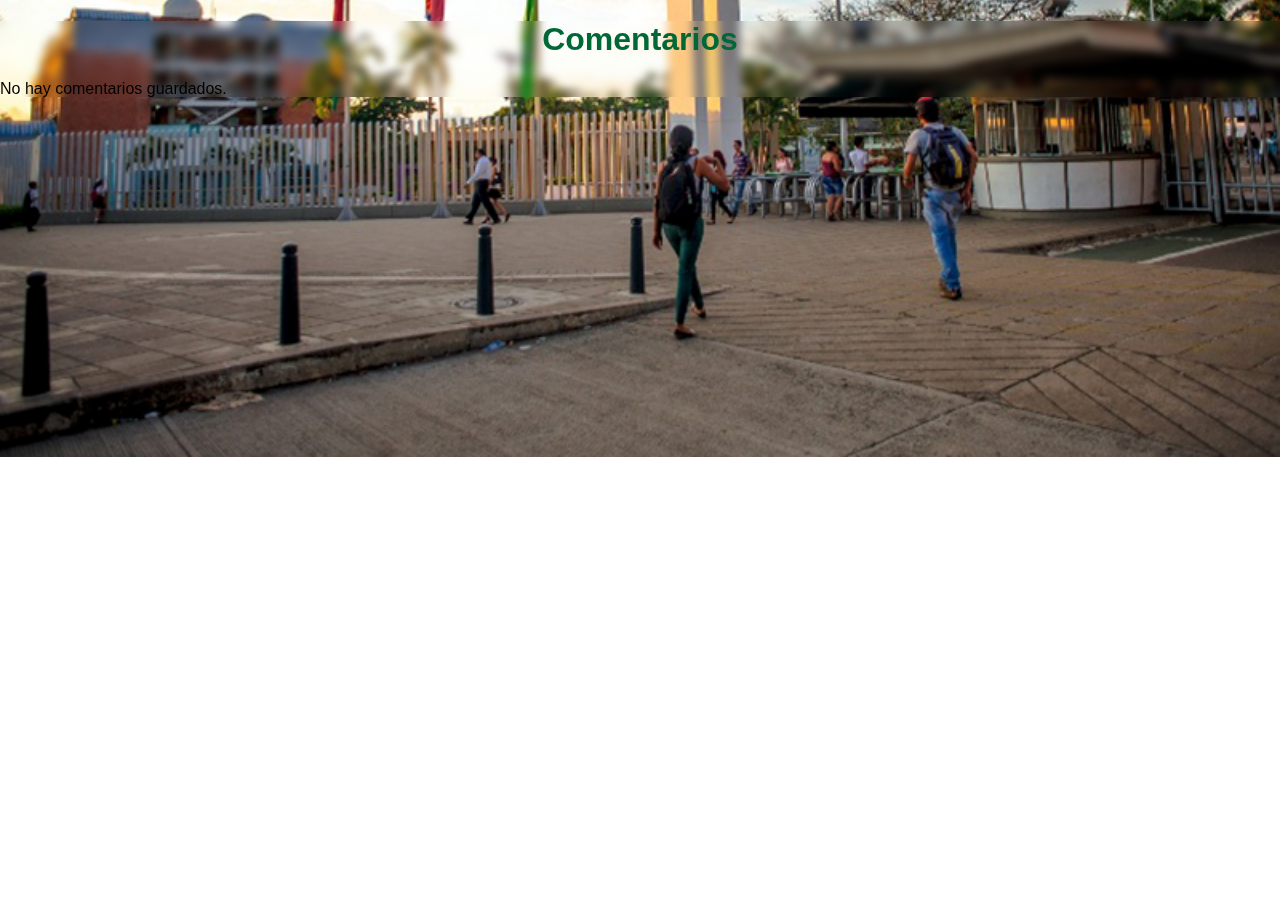
==== pages/Comentarios.html @ 9da9dbe5 "creacion calificaion del servicio" ====
<!DOCTYPE html>
<html lang="es">
<head>
    <meta charset="UTF-8">
    <meta name="viewport" content="width=device-width, initial-scale=1.0">
    <link rel="stylesheet" href="../globalstyles.css">
    <title>Mostrar Comentarios</title>
    <style>
        h1{
            display: flex;
            justify-content: center;
            color: var( --e-global-color-primary);
        }
        .card {
            box-shadow: 0 0 10px rgba(0, 0, 0, 0.1);
            padding: var(--sizeR-xxl);
            margin: 10px 0;
            background-color: var(--e-global-color-lightgray);
            border-radius: 8px;
            border: none;
        }
        .card h3 {
            margin: 0;
        }
        .card:hover {   
    grid-template-columns: 60% 40%;
    box-shadow: 0 0 10px rgba(0, 0, 0, 0.1);
    border-radius: var(--sizeR-l);
    transition-duration: 1.5s;
    background: var(--e-global-color-322680a6);
    width: auto;
    margin: auto;
}
        .stars {
            color: gold;
            font-size: var(--size-m );
        }
    </style>
</head>
<body>

    <h1>Comentarios</h1>
    <div id="comments-container"></div>

    <script>
        // Función para cargar y mostrar los comentarios desde localStorage
        window.onload = function() {
            const commentsContainer = document.getElementById('comments-container');
            const storedComments = JSON.parse(localStorage.getItem('comments')) || [];

            if (storedComments.length === 0) {
                commentsContainer.innerHTML = '<p>No hay comentarios guardados.</p>';
            } else {
                storedComments.forEach(comment => {
                    const card = document.createElement('div');
                    card.classList.add('card');

                    card.innerHTML = `
                        <h3>${comment.name}</h3>
                        <p><strong>Comentarios:</strong> ${comment.comments}</p>
                        <div class="stars">${'&#9733;'.repeat(comment.rating)}</div>
                    `;

                    commentsContainer.appendChild(card);
                });
            }
        }
    </script>

</body>
</html>
---- globalstyles.css ----
:root {

    /* UIS global color palette */
    --e-global-color-primary: #006837;
    --e-global-color-secondary: #FFFFFF;
    --e-global-color-text: #333333;
    --e-global-color-accent: #99CC33;
    --e-global-color-40eb6205: #666666;
    --e-global-color-322680a6: #F7F7F7;
    --e-global-color-17ab7c36: #006837CC;
    --e-global-color-black: #000000;
    --e-global-color-lightgray: #f7f7f75c;

    /* Standard sizes and measurements */

    /*Measurements in vh*/
    /*0px*/
    --size-0: 0;
    /*10.92px*/
    --size-s: 2vh;
    /*21.84px*/
    --size-m: 4vh;
    /*32.76px*/
    --size-l: 6vh;
    /*43.68px*/
    --size-xl: 8vh;
    /*54.6px*/
    --size-xxl: 10vh;


    /*Measurements in rem*/
    /*5px */
    --sizeR-s: 0.313rem;
    /*10px*/
    --sizeR-m: 0.625rem;
    /*15px*/
    --sizeR-l: 0.938rem;
    /*20px*/
    --sizeR-xl: 1.25rem;
    /* 30px */
    --sizeR-xxl: 1.90rem;


    /*Measurements in percentage*/
    --sizePorcen-xs: 10%;
    --sizePorcen-s: 20%;
    --sizePorcen-m: 30%;
    --sizePorcen-l: 40%;
    --sizePorcen-xl: 50%;
    --sizePorcen-xxl: 60%;
    --sizePorcen-xxxl: 70%;
    --sizePorcen-4xl: 80%;
    --sizePorcen-5xl: 90%;
    --sizePorcen-6xl: 100%;
}

body {
    padding: var(--size-0);
    font-family: Arial, Helvetica, sans-serif;
    gap: var(--size-0);
    margin: var(--size-0);
    backdrop-filter: blur(4px);
    background-image: url('ASSETS/UIS entrada.png');
    background-repeat: no-repeat;
    background-size: cover;
    background-position: center;
}

a{
    text-decoration: none;
}

/* clases personalizadas */

/* text decoration none + cursor pointer */
.textdcurnonepoint {
    text-decoration: none;
    cursor: pointer;
}

/* margin genral auto */
.margina {
    margin: auto;
}


/* Inicio navbar */
nav {
    display: flex;
    align-items: center;
    justify-content: space-between;
    background-color: var(--e-global-color-322680a6);
    height: var(--size-xl);
    position: relative;
    width: var(--sizePorcen-6xl);
    height: var(--size-xl);
    height: var(--size-xxl);
}

nav a {
    color: var(--e-global-color-40eb6205);
}

.optionnav {
    display: grid;
    align-items: center;
    justify-content: space-around;
    grid-template-columns: 33% 33% 33%;
    font-size: var(--size-m);
    background-color: var(--e-global-color-black);
    width: var(--sizePorcen-l);
}

.nav-links {
    display: flex;
    list-style: none;
    gap: 50px;
    background: var(--e-global-color-black);
    border-left: 150px solid var(--e-global-color-black);
    padding: var(--sizeR-s);
}

nav li {
    display: flex;
    align-items: center;
    justify-content: center;
    margin: auto;
}

img.lupa {
    margin-right: 60px;
}

.nav-links2 {
    display: grid;
    grid-template-columns: 25% 25% 25% 25%;
    list-style: none;
    border-left: 140px solid var(--e-global-color-secondary);
    margin-left: var(--sizeR-l);
}

.nav-links li a {
    text-decoration: none;
    color: var(--e-global-color-secondary);
    font-weight: bold;
    transition: color 0.3s;
}

.nav-links li a:hover {
    color: var(--e-global-color-primary);
}


.containelogo {
    display: flex;
    align-items: center;
    justify-content: center;
    margin-right: var(--sizeR-m);
    height: var(--sizePorcen-6xl);
}

.logo {
    margin: auto;
    margin-left: 2rem;
    height: var(--sizePorcen-2xl);
}

/* cards */
.container {
    display: flex;
    align-items: center;
    flex-direction: column;
    margin-top: var(--sizeR-xl);
    gap: 4rem;
}

.container img {
    border-radius: var(--sizeR-l);
    height: 80%;
    width: auto;
    margin: auto;
}

.container_target:hover {
    display: grid;
    grid-template-columns: 60% 40%;
    padding: var(--sizeR-m);
    box-shadow: 0 0 10px rgba(0, 0, 0, 0.1);
    border-radius: var(--sizeR-l);
    transition-duration: 1.5s;
    background: var(--e-global-color-322680a6);
    width: auto;
    margin: auto;
}

.container_target {
    display: grid;
    grid-template-columns: 60% 40%;
    padding: var(--sizeR-m);
    box-shadow: 0 0 10px rgba(0, 0, 0, 0.1);
    border-radius: var(--sizeR-l);
    transition-duration: 1s;
    background: var(--e-global-color-lightgray);
    width: auto;
    margin: auto;
}


.container_target {
    position: relative;
}

.routinfo button {
    padding: var(--size-s);
    margin-top: 40px;
    border-radius: 8px;
    border: none;
    background-color: var(--e-global-color-17ab7c36);
    color:var(--e-global-color-secondary);
}

.routinfo button:hover {
    background-color: var(--e-global-color-primary);
}

.ver_mas {
    margin-bottom: 30px;
    padding: var(--sizeR-m);
    border-radius: var(--sizeR-m);
    border: none;
    background-color: var(--e-global-color-17ab7c36);
    color:var(--e-global-color-secondary);
}

.ver_mas:hover {
    background-color: var(--e-global-color-primary);
}

footer {
    display: grid;
    justify-content: space-around;
    grid-template-columns: 30% 70%;
    background-color: var(--e-global-color-40eb6205);
    margin: auto;
    margin-top: 50px;
    width:var(--sizePorcen-6xl);
}

.contacus {
    display: grid;
    grid-template-columns: auto;
    margin: auto;
    gap: var(--sizeR-xl);
    margin-top: 80px;
    margin-right: 0;
}

.footlogos{
    display: flex;
    justify-content: space-around;
}

.information {
    display: grid;
    margin: auto;
    margin-left: var(--sizePorcen-s);
    grid-template-columns: auto;
    gap: var(--sizeR-xl);
}

.networks{
    display: flex;
    justify-content: space-between;
    border-bottom: var(--e-global-color-black) solid 1px;
    padding-bottom: var(--sizeR-m);
}

.nationalphone{
    color:var(--e-global-color-accent);
}

.contacts {
    display: grid;
    grid-template-columns: 33% 33% 33%;
    margin-right: var(--sizePorcen-m);
    width: var(--sizePorcen-6xl);
    gap: var(--sizePorcen-xs);
    margin-top: 80px;
}

.headquarters {
    display: grid;
    grid-template-columns: 25% 25% 25% 25%;
    width: 95%;
    gap: 8%;
    margin-top: 80px;
}

.policies {
    display: grid;
    grid-template-columns: 33% 33% 33%;
    margin-right: var(--sizePorcen-xs);
    width: var(--sizePorcen-6xl);
    gap:var(--sizePorcen-xs);
    margin-top: 80px;
}

.policies1 {
    width: 345px;

}

.policies2 {
    width: 200px;
    margin-left: 90px;
}
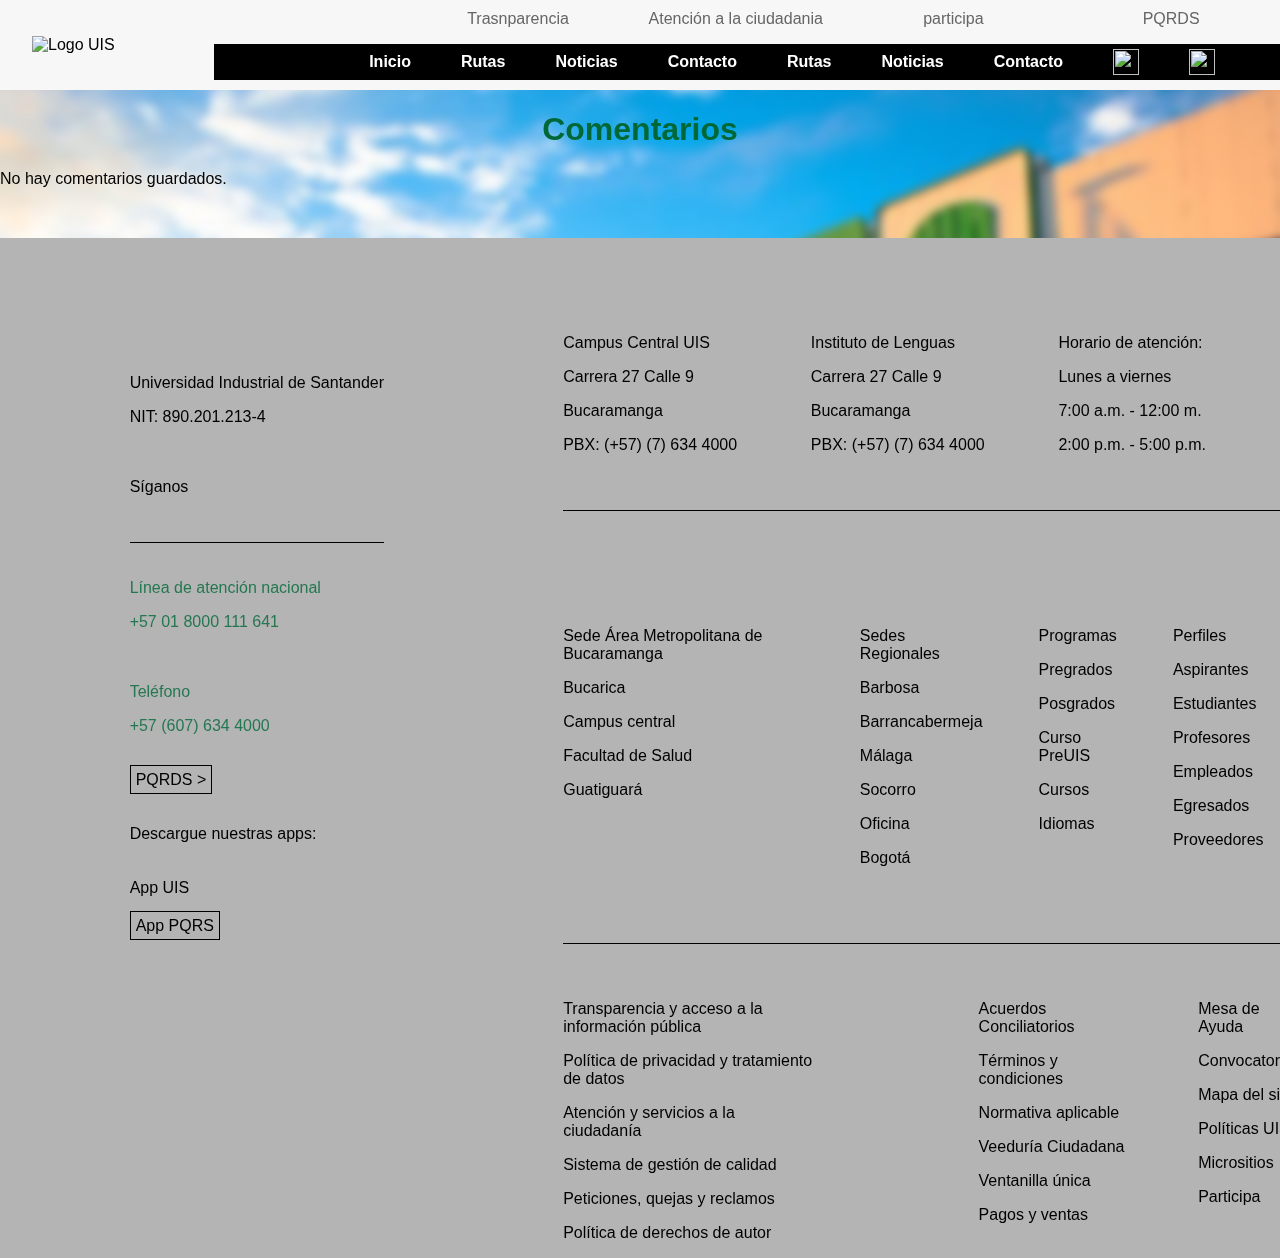
==== commit 62717e06: "termiado servicio" ====
--- a/pages/Comentarios.html
+++ b/pages/Comentarios.html
@@ -39,6 +39,36 @@
 </head>
 <body>
 
+    <header>
+        <nav class="nav-bar">
+            <div class="logo-container">
+                <img src="https://web.uis.edu.co/wp-content/uploads/elementor/thumbs/Logo-UIS-web-qbqj494k91py9kvbai0ukya46twhbb1tj22br6je4k.webp"
+                    alt="Logo UIS" class="logo">
+            </div>
+            <!-- <p>Univercida Industrial de santander</p>  -->
+            <div>
+                <ul class="nav-links2">
+                    <li><a href="#">Trasnparencia</a></li>
+                    <li><a href="#">Atención a la ciudadania</a></li>
+                    <li><a href="#">participa</a></li>
+                    <li><a href="#">PQRDS</a></li>
+                </ul>
+                <ul class="nav-links">
+                    <li><a href="#inicio">Inicio</a></li>
+                    <li> <a href="#rutas">Rutas</a></li>
+                    <li><a href="#noticias">Noticias</a></li>
+                    <li><a href="#contacto">Contacto</a></li>
+                    <li><a href="#rutas">Rutas</a></li>
+                    <li><a href="#noticias">Noticias</a></li>
+                    <li><a href="#contacto">Contacto</a></li>
+                    <img width="26" height="26"
+                        src="https://uis.edu.co/wp-content/uploads/2020/07/Icono-Accesos-Rapidos-1.png">
+                    <img class="lupa" width="26" height="26"
+                        src="https://uis.edu.co/wp-content/uploads/2020/07/Icono-Buscador-2024.png">
+                </ul>
+            </div>
+        </nav>
+    </header>
     <h1>Comentarios</h1>
     <div id="comments-container"></div>
 
@@ -67,5 +97,152 @@
         }
     </script>
 
+<footer>
+    <div class="contacus">
+        <section class="footlogos">
+            <img src="https://web.uis.edu.co/wp-content/uploads/elementor/thumbs/Logo-gov.co_-qboxd6ttey35f7ao1708039nhgmrev05ydopnb66yi.webp"
+                alt="">
+
+
+            <img src="https://web.uis.edu.co/wp-content/uploads/elementor/thumbs/Logo-co-qboxd5vyr0bvjubcjz5aqhxj8iihx2pv4wsd5qo47s.webp"
+                alt="">
+        </section>
+        <section class="footlogos">
+            <img src="https://web.uis.edu.co/wp-content/uploads/2023/08/Logo-Acreditacion-Institucional.webp"
+                alt="">
+            <img src="https://web.uis.edu.co/wp-content/uploads/elementor/thumbs/Logo-Icontec-qboxd5vywpl5hy1t1pel450txpzlnlij6206hfmrnc.webp"
+                alt="">
+        </section>
+        <section>
+            <p>Universidad Industrial de Santander</p>
+            <p>NIT: 890.201.213-4</p>
+        </section>
+        <section>
+            <p>Síganos</p>
+        </section>
+        <section class="networks">
+            <i class="fa-brands fa-facebook"></i>
+            <i class="fa-brands fa-instagram"></i>
+            <i class="fa-brands fa-x-twitter"></i>
+            <i class="fa-brands fa-youtube"></i>
+            <i class="fa-brands fa-linkedin"></i>
+            <i class="fa-brands fa-flickr"></i>
+        </section>
+        <section class="nationalphone">
+            <p>Línea de atención nacional</p>
+            <p>+57 01 8000 111 641</p>
+        </section>
+        <section class="nationalphone">
+            <p>Teléfono</p>
+            <p>+57 (607) 634 4000</p>
+        </section>
+        <section>
+            <a class="pqrs">PQRDS ></a>
+        </section>
+        <section>
+            <p>Descargue nuestras apps:</p>
+        </section>
+        <section>
+            App UIS
+            <i class="fa-brands fa-google-play"></i>
+            <i class="fa-brands fa-app-store-ios"></i>
+            <i class="fa-solid fa-download"></i>
+        </section>
+        <section>
+            
+
+            <a class="pqrs">App PQRS</a>
+        </section>
+
+    </div>
+    <div class="information">
+        <section class="contacts">
+            <div>
+                <p>Campus Central UIS</p>
+                <p>Carrera 27 Calle 9</p>
+                <p>Bucaramanga</p>
+                <p>PBX: (+57) (7) 634 4000</p>
+            </div>
+            <div>
+                <p>Instituto de Lenguas</p>
+                <p>Carrera 27 Calle 9</p>
+                <p>Bucaramanga</p>
+                <p>PBX: (+57) (7) 634 4000</p>
+            </div>
+            <div>
+                <p>Horario de atención:</p>
+                <p>Lunes a viernes</p>
+                <p>7:00 a.m. - 12:00 m.</p>
+                <p>2:00 p.m. - 5:00 p.m.</p>
+            </div>
+        </section>
+        <section class="headquarters">
+            <div>
+                <p>Sede Área Metropolitana de Bucaramanga</p>
+                <p>Bucarica</p>
+                <p>Campus central</p>
+                <p>Facultad de Salud</p>
+                <p>Guatiguará</p>
+            </div>
+            <div>
+                <p>Sedes Regionales</p>
+                <p>Barbosa</p>
+                <p>Barrancabermeja</p>
+                <p>Málaga</p>
+                <p>Socorro</p>
+                <p>Oficina</p>
+                <p>Bogotá</p>
+            </div>
+            <div>
+                <p>Programas</p>
+                <p>Pregrados</p>
+                <p>Posgrados</p>
+                <p>Curso PreUIS</p>
+                <p>Cursos</p>
+                <p>Idiomas</p>
+            </div>
+            <div>
+                <p>Perfiles</p>
+                <p>Aspirantes</p>
+                <p>Estudiantes</p>
+                <p>Profesores</p>
+                <p>Empleados</p>
+                <p>Egresados</p>
+                <p>Proveedores</p>
+            </div>
+
+        </section>
+        <section class="policies">
+            <div class="policies1">
+                <p>Transparencia y acceso a la información pública</p>
+                <p>Política de privacidad y tratamiento de datos</p>
+                <p>Atención y servicios a la ciudadanía</p>
+                <p>Sistema de gestión de calidad</p>
+                <p>Peticiones, quejas y reclamos</p>
+                <p>Política de derechos de autor</p>
+            </div>
+            <div class="policies2">
+                <p>Acuerdos Conciliatorios</p>
+                <p>Términos y condiciones</p>
+                <p>Normativa aplicable</p>
+                <p>Veeduría Ciudadana</p>
+                <p>Ventanilla única</p>
+                <p>Pagos y ventas</p>
+            </div>
+            <div>
+                <p>Mesa de Ayuda</p>
+                <p>Convocatorias</p>
+                <p>Mapa del sitio</p>
+                <p>Políticas UIS</p>
+                <p>Micrositios</p>
+                <p>Participa</p>
+            </div>
+        </section>
+    </div>
+</footer>
+<script src="https://kit.fontawesome.com/ad1403f54c.js" crossorigin="anonymous"></script>
 </body>
 </html>
+
+</body>
+</html>
--- a/globalstyles.css
+++ b/globalstyles.css
@@ -73,8 +73,7 @@
 /* clases personalizadas */
 
 /* text decoration none + cursor pointer */
-.textdcurnonepoint {
-    text-decoration: none;
+.cp {
     cursor: pointer;
 }
 
@@ -135,7 +134,7 @@
     display: grid;
     grid-template-columns: 25% 25% 25% 25%;
     list-style: none;
-    border-left: 140px solid var(--e-global-color-secondary);
+    border-left: 140px solid #ffffff00;
     margin-left: var(--sizeR-l);
 }
 
@@ -174,38 +173,39 @@
     gap: 4rem;
 }
 
-.container img {
+ .container img {
     border-radius: var(--sizeR-l);
-    height: 80%;
-    width: auto;
-    margin: auto;
-}
+    margin: auto;
+} 
+
+
+
+
 
 .container_target:hover {
-    display: grid;
-    grid-template-columns: 60% 40%;
-    padding: var(--sizeR-m);
     box-shadow: 0 0 10px rgba(0, 0, 0, 0.1);
     border-radius: var(--sizeR-l);
     transition-duration: 1.5s;
     background: var(--e-global-color-322680a6);
-    width: auto;
-    margin: auto;
+   
 }
 
 .container_target {
-    display: grid;
-    grid-template-columns: 60% 40%;
-    padding: var(--sizeR-m);
+    display: flex;
+    justify-content: center;
+    padding: 1.5%;
     box-shadow: 0 0 10px rgba(0, 0, 0, 0.1);
     border-radius: var(--sizeR-l);
     transition-duration: 1s;
     background: var(--e-global-color-lightgray);
-    width: auto;
-    margin: auto;
-}
-
-
+    /* width: 80%;  */
+    margin: auto;
+}
+
+.container_target a{
+width: 100%;
+
+}
 .container_target {
     position: relative;
 }
@@ -223,24 +223,13 @@
     background-color: var(--e-global-color-primary);
 }
 
-.ver_mas {
-    margin-bottom: 30px;
-    padding: var(--sizeR-m);
-    border-radius: var(--sizeR-m);
-    border: none;
-    background-color: var(--e-global-color-17ab7c36);
-    color:var(--e-global-color-secondary);
-}
-
-.ver_mas:hover {
-    background-color: var(--e-global-color-primary);
-}
+
 
 footer {
     display: grid;
     justify-content: space-around;
     grid-template-columns: 30% 70%;
-    background-color: var(--e-global-color-40eb6205);
+    background-color: #b4b4b4;
     margin: auto;
     margin-top: 50px;
     width:var(--sizePorcen-6xl);
@@ -268,6 +257,12 @@
     gap: var(--sizeR-xl);
 }
 
+.pqrs{
+    color: #000000;
+    border: solid 1px;
+    padding: 5px;
+}
+
 .networks{
     display: flex;
     justify-content: space-between;
@@ -276,33 +271,35 @@
 }
 
 .nationalphone{
-    color:var(--e-global-color-accent);
+    color: var(--e-global-color-17ab7c36);
 }
 
 .contacts {
-    display: grid;
-    grid-template-columns: 33% 33% 33%;
+    display: flex;
     margin-right: var(--sizePorcen-m);
     width: var(--sizePorcen-6xl);
     gap: var(--sizePorcen-xs);
     margin-top: 80px;
+    border-bottom: var(--e-global-color-black) solid 1px;
+    padding-bottom: 40px;
 }
 
 .headquarters {
-    display: grid;
-    grid-template-columns: 25% 25% 25% 25%;
+    display: flex;
     width: 95%;
     gap: 8%;
     margin-top: 80px;
+    padding-bottom: 40px;
+
 }
 
 .policies {
-    display: grid;
-    grid-template-columns: 33% 33% 33%;
+    display: flex;
     margin-right: var(--sizePorcen-xs);
     width: var(--sizePorcen-6xl);
     gap:var(--sizePorcen-xs);
-    margin-top: 80px;
+    border-top: var(--e-global-color-black) solid 1px;
+    padding-top: 40px;
 }
 
 .policies1 {
